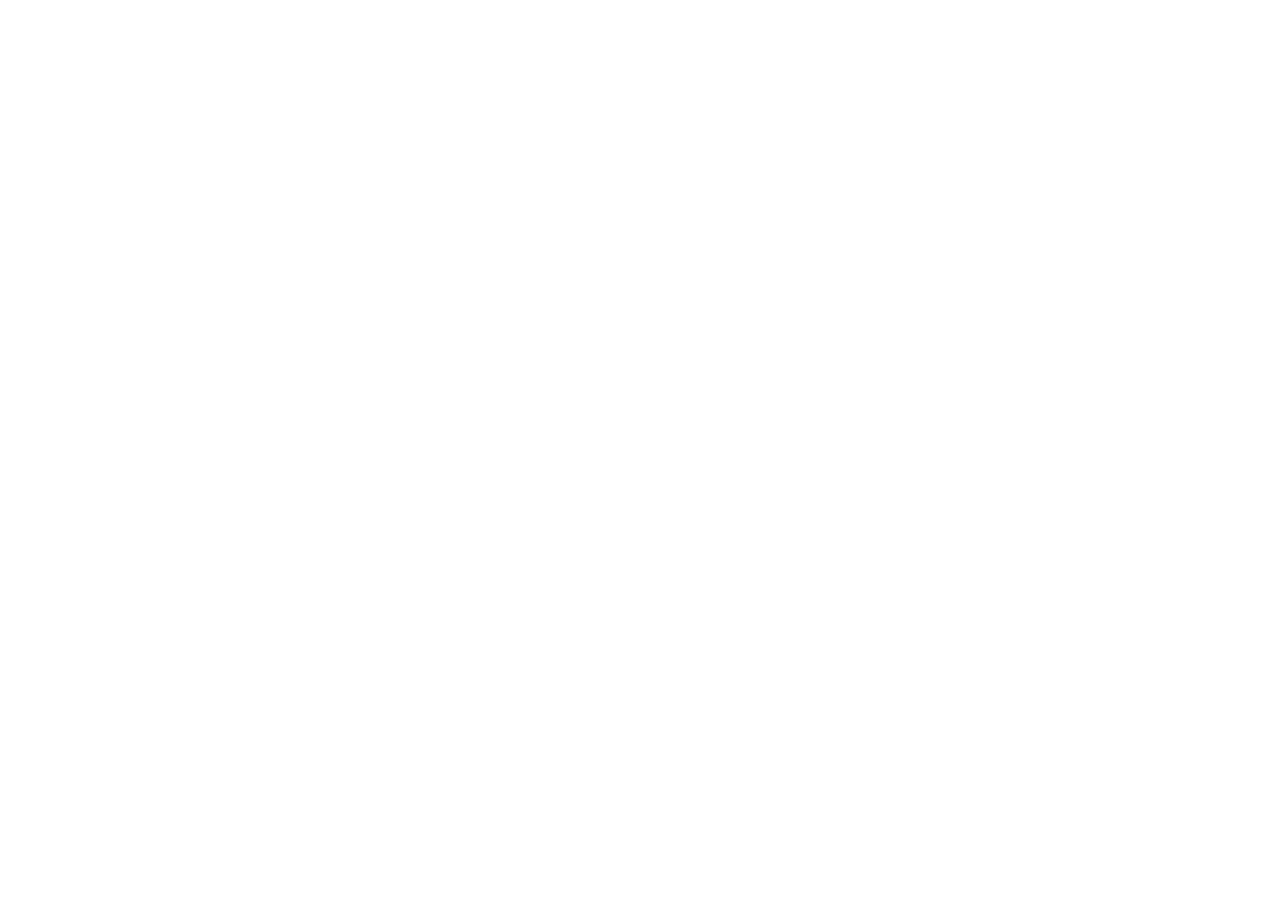
==== index.html @ 87763fb0 "first commit" ====
<!DOCTYPE html>
<html lang="en">
<head>
    <meta charset="UTF-8">
    <meta http-equiv="X-UA-Compatible" content="IE=edge">
    <meta name="viewport" content="width=device-width, initial-scale=1.0">
    <title>Document</title>
</head>
<body>
    
</body>
</html>
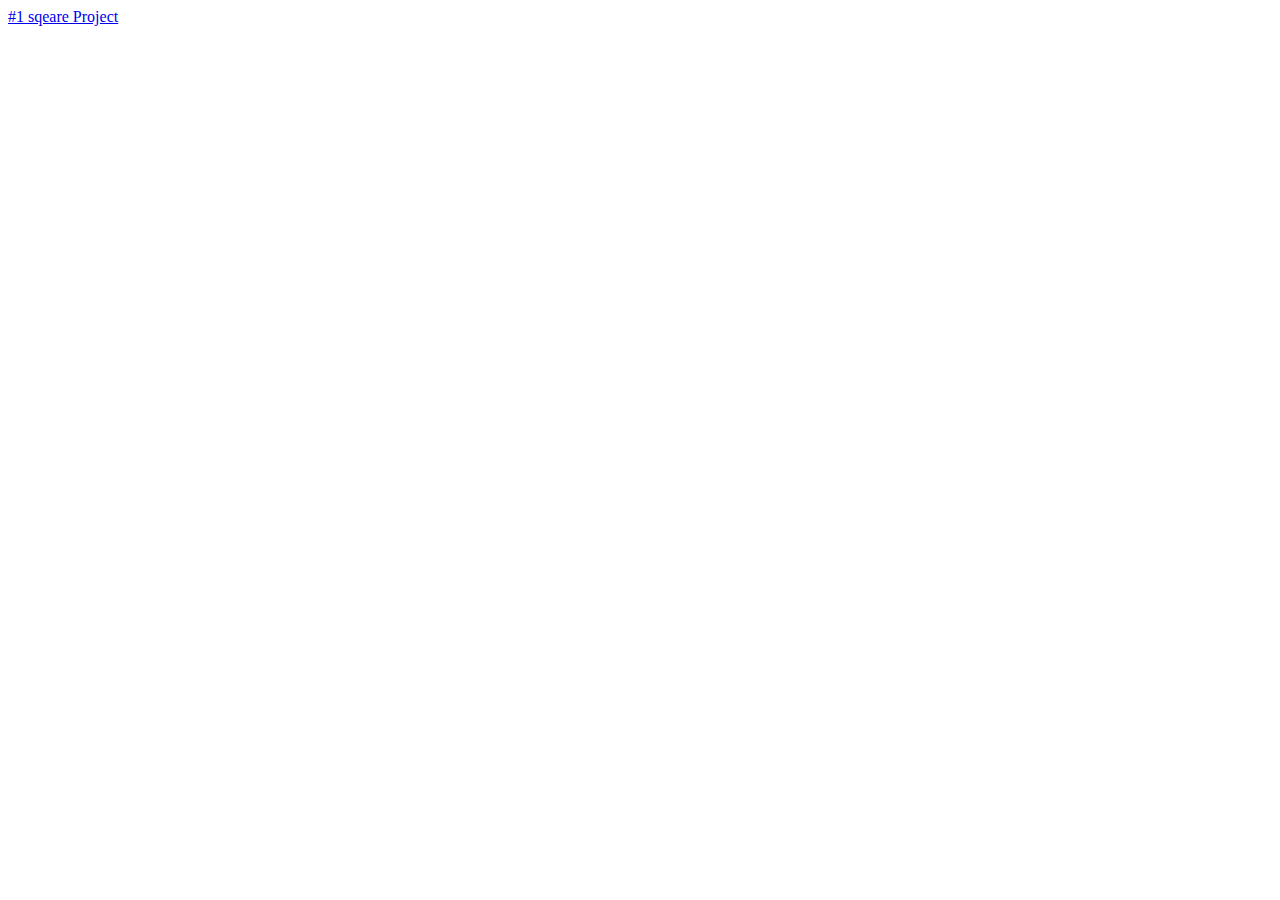
==== commit 2a1c6faa: "site" ====
--- a/index.html
+++ b/index.html
@@ -4,9 +4,9 @@
     <meta charset="UTF-8">
     <meta http-equiv="X-UA-Compatible" content="IE=edge">
     <meta name="viewport" content="width=device-width, initial-scale=1.0">
-    <title>Document</title>
+    <title>vextar58</title>
 </head>
 <body>
-    
+    <a href="https://vextar58.github.io/sqeare/index.html">#1 sqeare Project</a>
 </body>
 </html>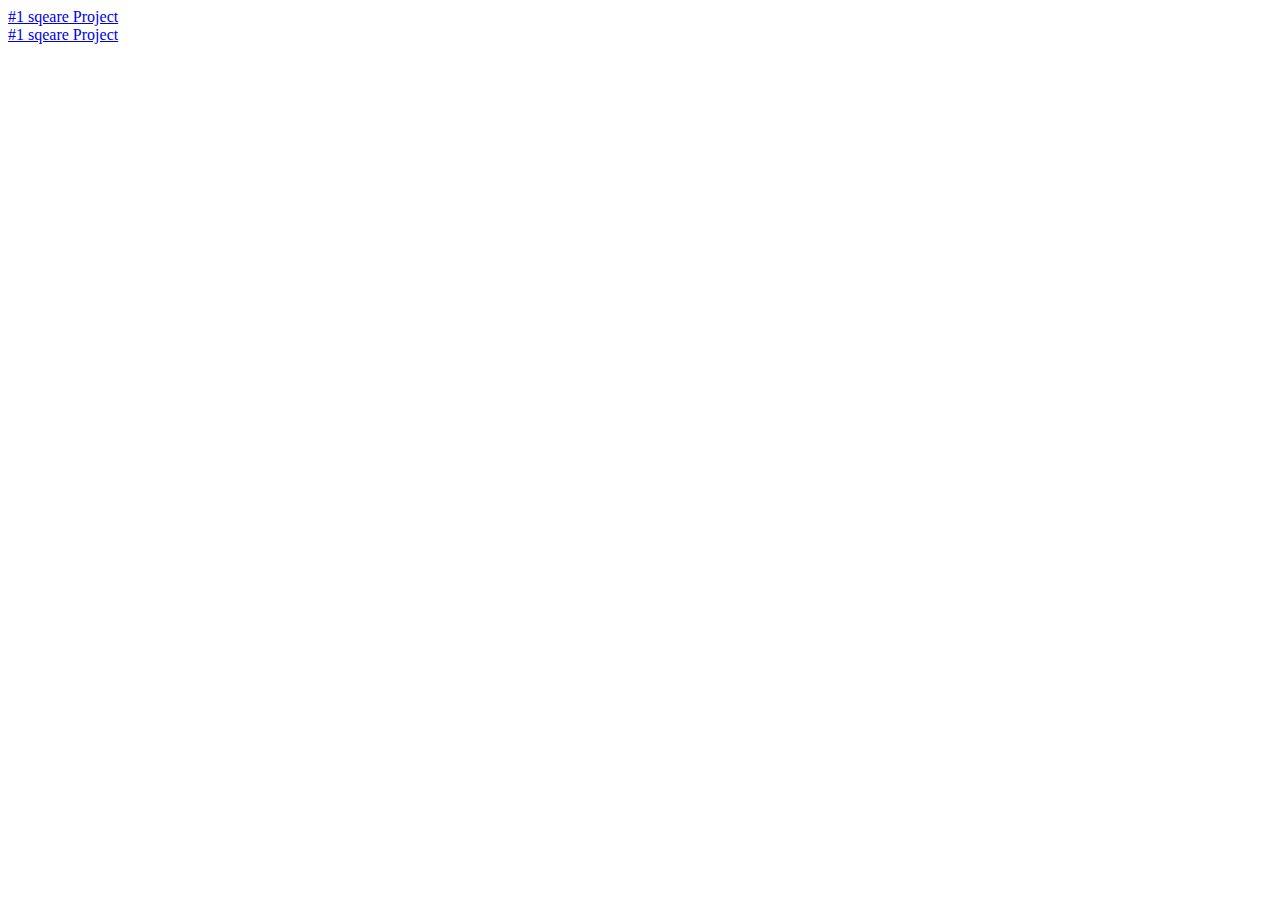
==== commit 186ab393: "neyhnety" ====
--- a/index.html
+++ b/index.html
@@ -8,5 +8,7 @@
 </head>
 <body>
     <a href="https://vextar58.github.io/sqeare/index.html">#1 sqeare Project</a>
+    <br>
+    <a href="https://vextar58.github.io/profit/index.html">#1 sqeare Project</a>
 </body>
 </html>